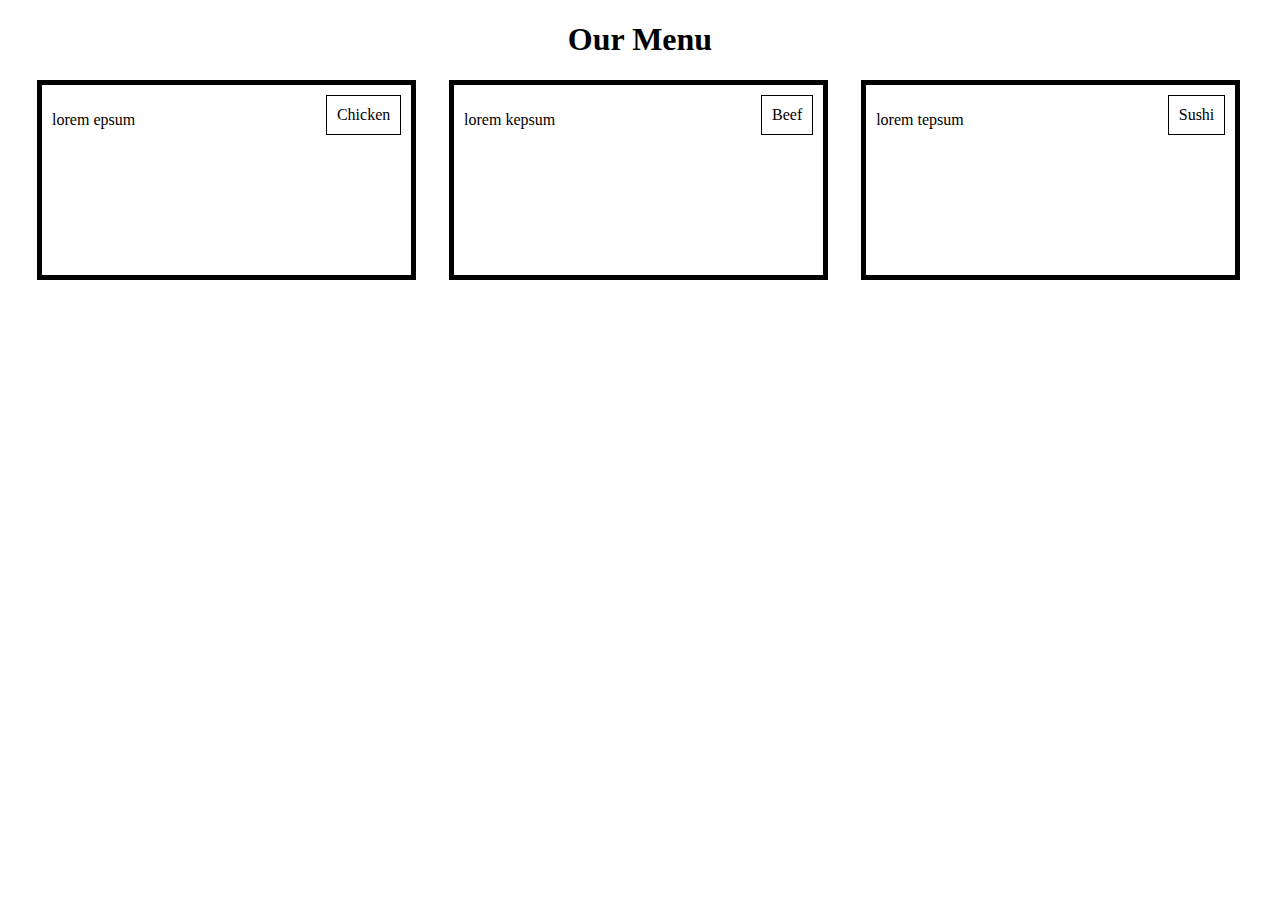
==== index.html @ ce4c3b6a "Create index.html" ====
<!doctype html>
<html>
<head>
  <meta charset="utf-8">
  <meta name="viewport" content="width=device-width, initial-scale=1">
  <title>assignmeant solution for module 2</title>


<style>
	

	div{
		padding: 10px;
		border: 1px solid black;
		margin-right: auto;
		margin-left: auto;

		float: right;
		box-sizing: border-box;
	}

    @media (min-width: 1200px) {
    .box1{
    	float:left;
    	width:30%;
    	height:200px;
    	padding: 10px;
    	border: 5px solid black;
    	margin-right: 1.3%;
    	margin-left: 2.3%;
    	
    }

    .box2{
    	float:left;
    	width:30%;
    	height:200px;
    	padding: 10px;
    	border: 5px solid black;
    	margin-right: 1.3%;
    	margin-left: 1.3%;
    }

    .box3{
    	float:left;
    	width:30%;
    	height:200px;
    	padding: 10px;
    	border: 5px solid black;
    	margin-right: 1.3%;
    	margin-left: 1.3%;
    }

}

@media (min-width: 500px) and (max-width: 1199px) {

	.box5{
		float:left;
    	width:48%;

        
    	border: 1px solid black;
    	
    	
    	margin-bottom:1%;
    	margin-right: 5px;
    	margin-top: 1%;
	}
	.box7{
		float:left;
    	width:97%;

        
    	border: 1px solid black;
    	
    	
    	margin-bottom:1%;
	}




}

@media (max-width: 500px) {
  .col-sd-9{
    float:left;
    border: 1px solid green;
    width:75%;
    margin-bottom:1%;


  }
}




</style>
</head>
<body>
	<h1 style="text-align:center">Our Menu</h1>
	<div class="box1 box5 col-sd-9"><div>Chicken</div>
		<p>lorem epsum</p>
	</div>
	<div class="box2 box5 col-sd-9"><div>Beef</div>
		<p>lorem kepsum</p>
	</div>
	<div class="box3 box7 col-sd-9"><div>Sushi</div>
		<p>lorem tepsum</p>
	</div>
</body>
</html>
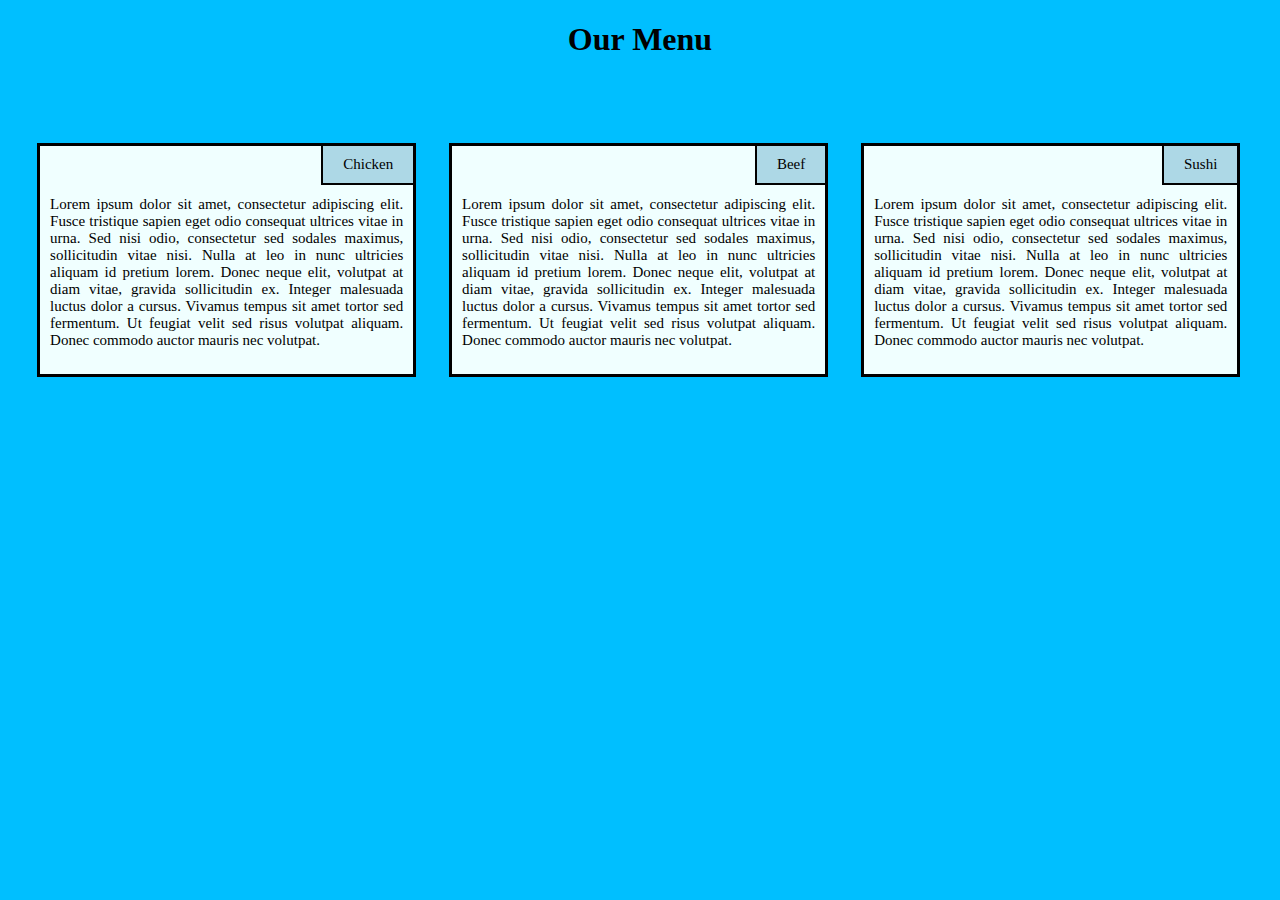
==== commit a99fe7c7: "Update index.html" ====
--- a/index.html
+++ b/index.html
@@ -3,112 +3,22 @@
 <head>
   <meta charset="utf-8">
   <meta name="viewport" content="width=device-width, initial-scale=1">
-  <title>assignmeant solution for module 2</title>
-
-
-<style>
-	
-
-	div{
-		padding: 10px;
-		border: 1px solid black;
-		margin-right: auto;
-		margin-left: auto;
-
-		float: right;
-		box-sizing: border-box;
-	}
-
-    @media (min-width: 1200px) {
-    .box1{
-    	float:left;
-    	width:30%;
-    	height:200px;
-    	padding: 10px;
-    	border: 5px solid black;
-    	margin-right: 1.3%;
-    	margin-left: 2.3%;
-    	
-    }
-
-    .box2{
-    	float:left;
-    	width:30%;
-    	height:200px;
-    	padding: 10px;
-    	border: 5px solid black;
-    	margin-right: 1.3%;
-    	margin-left: 1.3%;
-    }
-
-    .box3{
-    	float:left;
-    	width:30%;
-    	height:200px;
-    	padding: 10px;
-    	border: 5px solid black;
-    	margin-right: 1.3%;
-    	margin-left: 1.3%;
-    }
-
-}
-
-@media (min-width: 500px) and (max-width: 1199px) {
-
-	.box5{
-		float:left;
-    	width:48%;
-
-        
-    	border: 1px solid black;
-    	
-    	
-    	margin-bottom:1%;
-    	margin-right: 5px;
-    	margin-top: 1%;
-	}
-	.box7{
-		float:left;
-    	width:97%;
-
-        
-    	border: 1px solid black;
-    	
-    	
-    	margin-bottom:1%;
-	}
+  <title>assignment solution for module 2</title>
+  <link rel="stylesheet" type="text/css" href="mysty.css">
 
 
 
-
-}
-
-@media (max-width: 500px) {
-  .col-sd-9{
-    float:left;
-    border: 1px solid green;
-    width:75%;
-    margin-bottom:1%;
-
-
-  }
-}
-
-
-
-
-</style>
 </head>
-<body>
-	<h1 style="text-align:center">Our Menu</h1>
+<body class="bcolor">
+	<h1 class="center">Our Menu</h1>
 	<div class="box1 box5 col-sd-9"><div>Chicken</div>
-		<p>lorem epsum</p>
+		<p >Lorem ipsum dolor sit amet, consectetur adipiscing elit. Fusce tristique sapien eget odio consequat ultrices vitae in urna. Sed nisi odio, consectetur sed sodales maximus, sollicitudin vitae nisi. Nulla at leo in nunc ultricies aliquam id pretium lorem. Donec neque elit, volutpat at diam vitae, gravida sollicitudin ex. Integer malesuada luctus dolor a cursus. Vivamus tempus sit amet tortor sed fermentum. Ut feugiat velit sed risus volutpat aliquam. Donec commodo auctor mauris nec volutpat. </p>
 	</div>
 	<div class="box2 box5 col-sd-9"><div>Beef</div>
-		<p>lorem kepsum</p>
+		<p >Lorem ipsum dolor sit amet, consectetur adipiscing elit. Fusce tristique sapien eget odio consequat ultrices vitae in urna. Sed nisi odio, consectetur sed sodales maximus, sollicitudin vitae nisi. Nulla at leo in nunc ultricies aliquam id pretium lorem. Donec neque elit, volutpat at diam vitae, gravida sollicitudin ex. Integer malesuada luctus dolor a cursus. Vivamus tempus sit amet tortor sed fermentum. Ut feugiat velit sed risus volutpat aliquam. Donec commodo auctor mauris nec volutpat. </p>
 	</div>
 	<div class="box3 box7 col-sd-9"><div>Sushi</div>
-		<p>lorem tepsum</p>
+		<p >Lorem ipsum dolor sit amet, consectetur adipiscing elit. Fusce tristique sapien eget odio consequat ultrices vitae in urna. Sed nisi odio, consectetur sed sodales maximus, sollicitudin vitae nisi. Nulla at leo in nunc ultricies aliquam id pretium lorem. Donec neque elit, volutpat at diam vitae, gravida sollicitudin ex. Integer malesuada luctus dolor a cursus. Vivamus tempus sit amet tortor sed fermentum. Ut feugiat velit sed risus volutpat aliquam. Donec commodo auctor mauris nec volutpat. </p>
 	</div>
 </body>
 </html>
--- a/mysty.css
+++ b/mysty.css
@@ -0,0 +1,125 @@
+<style>
+
+	
+	h1{
+
+		font-size:175%;
+
+	}
+
+    .bcolor{
+        background-color: deepskyblue;
+    }
+
+	p{
+		text-align: justify;
+		margin-top: 50px;
+        margin-right: 10px;
+	}
+
+    .center{
+        text-align: center;
+    }
+
+
+
+	div{
+		padding-top:10px;
+        padding-bottom: 10px;
+        padding-left: 20px;
+        padding-right: 20px;
+
+		border: 2px solid black;
+        border-top: 0px;
+        border-right: 0px;
+		margin-right: auto;
+		margin-left: auto;
+		font-size:+0.45;
+		background-color: lightblue;
+
+
+		float: right;
+		box-sizing: border-box;
+	}
+
+    @media (min-width: 992px) {.box1,.box2,.box3
+        {float:left;
+        width:30%;
+        background-color: azure; 
+        padding: 10px;
+        padding-right: 0px;
+        padding-top: 0px;
+        border: 3px solid black;
+    
+        margin-right: 1.3%;
+        font-size: 15px;
+        margin-top: 5%
+    }
+    .box1{
+    	
+    	margin-left: 2.3%;
+    	
+    	
+    }
+
+    .box2{
+    	
+    	margin-left: 1.3%;
+    	
+    }
+
+    .box3{
+    	
+    	margin-left: 1.3%;
+    	
+    }
+
+}
+
+@media (min-width: 768px) and (max-width: 991px) {.box5,.box7{float:left;
+    background-color: azure;
+    border: 3px solid black;
+    margin-bottom:1%;
+    font-size: 15px;
+    padding-right: 0px;
+    padding-top: 0px;
+
+}
+
+	.box5{
+		
+    	width:48%;   	
+    	margin-right: 5px;
+    	margin-top: 1%;
+    	
+	}
+	.box7{
+		
+    	width:97%;
+  	
+	}
+
+
+
+
+}
+
+@media (max-width: 767px) {
+  .col-sd-9{
+    float:left;
+    border: 3px solid black;
+    width:75%;
+    margin-bottom:1%;
+    font-size: 15px;
+    background-color: azure; 
+    padding-right: 0px;
+    padding-top: 0px;
+    
+
+  }
+}
+
+
+
+
+</style>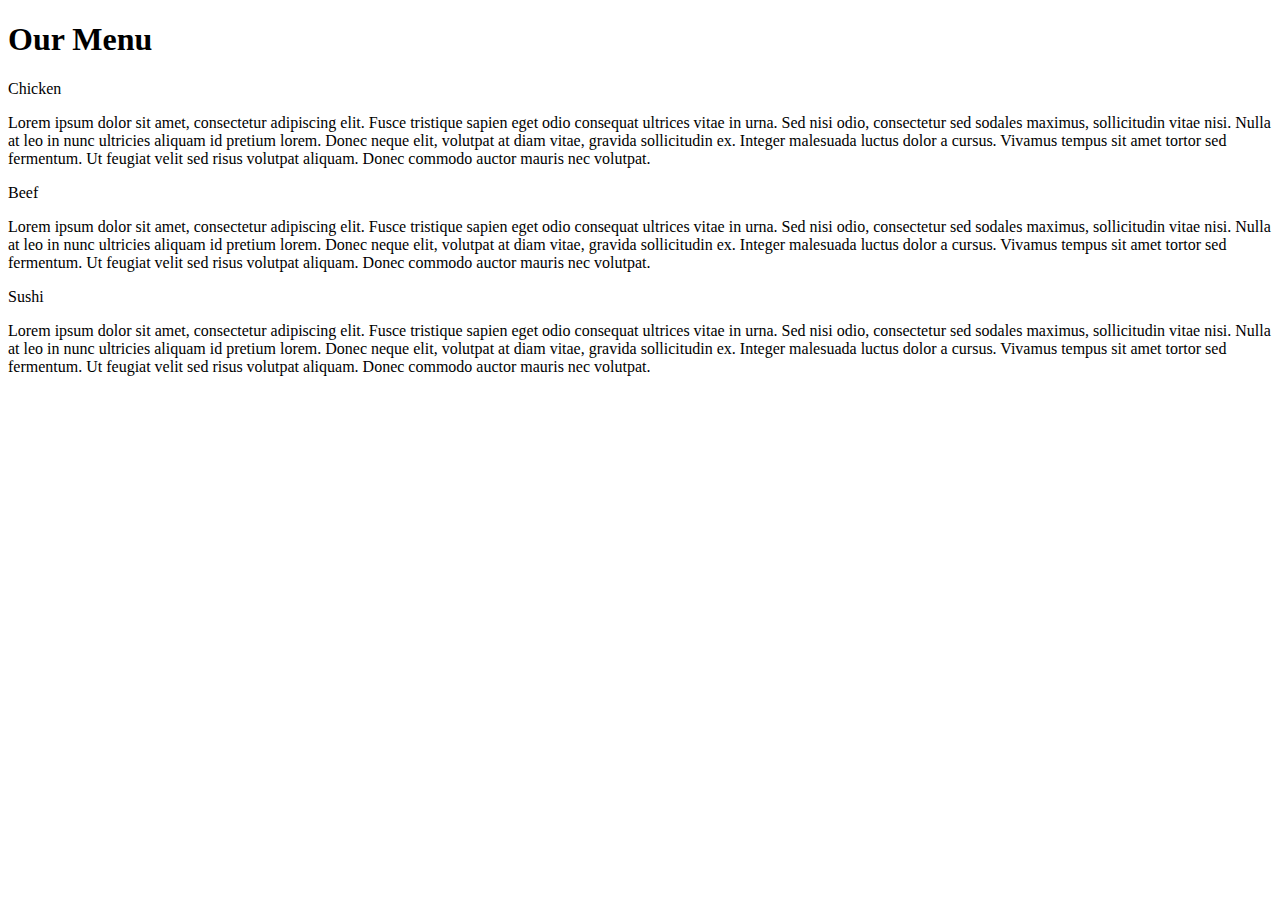
==== commit 489f233f: "Update index.html" ====
--- a/index.html
+++ b/index.html
@@ -4,7 +4,7 @@
   <meta charset="utf-8">
   <meta name="viewport" content="width=device-width, initial-scale=1">
   <title>assignment solution for module 2</title>
-  <link rel="stylesheet" type="text/css" href="mysty.css">
+  <link rel="stylesheet" type="text/css" href="stylesheet/mysty.css">
 
 
 
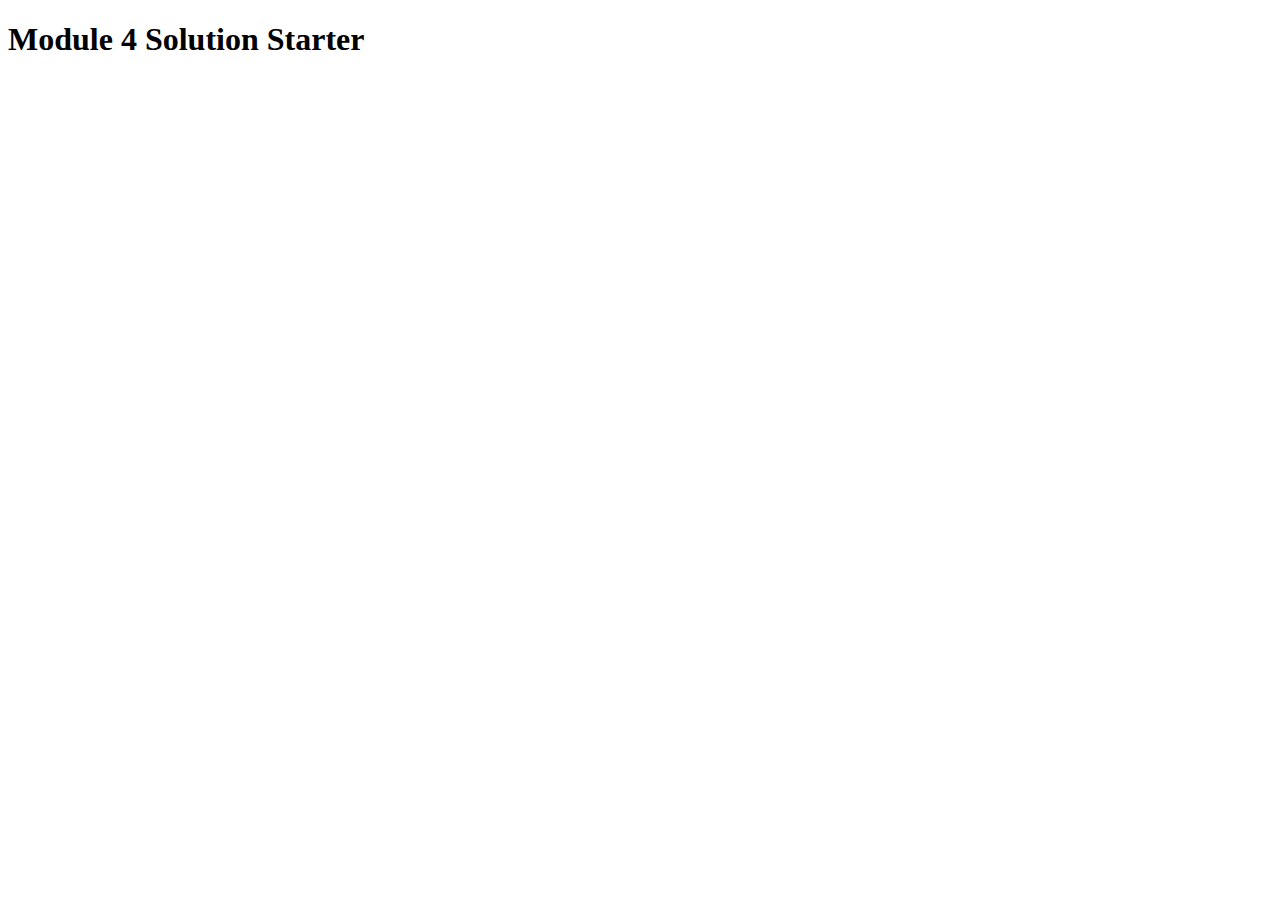
==== commit 7c61c558: "Add files via upload" ====
--- a/index.html
+++ b/index.html
@@ -1,24 +1,13 @@
-<!doctype html>
+<!DOCTYPE html>
 <html>
 <head>
   <meta charset="utf-8">
-  <meta name="viewport" content="width=device-width, initial-scale=1">
-  <title>assignment solution for module 2</title>
-  <link rel="stylesheet" type="text/css" href="stylesheet/mysty.css">
-
-
-
+  <title>Module 4 Solution Starter</title>
+  <script src="SpeakHello.js"></script>
+  <script src="SpeakGoodBye.js"></script>
+  <script src="script.js"></script>
 </head>
-<body class="bcolor">
-	<h1 class="center">Our Menu</h1>
-	<div class="box1 box5 col-sd-9"><div>Chicken</div>
-		<p >Lorem ipsum dolor sit amet, consectetur adipiscing elit. Fusce tristique sapien eget odio consequat ultrices vitae in urna. Sed nisi odio, consectetur sed sodales maximus, sollicitudin vitae nisi. Nulla at leo in nunc ultricies aliquam id pretium lorem. Donec neque elit, volutpat at diam vitae, gravida sollicitudin ex. Integer malesuada luctus dolor a cursus. Vivamus tempus sit amet tortor sed fermentum. Ut feugiat velit sed risus volutpat aliquam. Donec commodo auctor mauris nec volutpat. </p>
-	</div>
-	<div class="box2 box5 col-sd-9"><div>Beef</div>
-		<p >Lorem ipsum dolor sit amet, consectetur adipiscing elit. Fusce tristique sapien eget odio consequat ultrices vitae in urna. Sed nisi odio, consectetur sed sodales maximus, sollicitudin vitae nisi. Nulla at leo in nunc ultricies aliquam id pretium lorem. Donec neque elit, volutpat at diam vitae, gravida sollicitudin ex. Integer malesuada luctus dolor a cursus. Vivamus tempus sit amet tortor sed fermentum. Ut feugiat velit sed risus volutpat aliquam. Donec commodo auctor mauris nec volutpat. </p>
-	</div>
-	<div class="box3 box7 col-sd-9"><div>Sushi</div>
-		<p >Lorem ipsum dolor sit amet, consectetur adipiscing elit. Fusce tristique sapien eget odio consequat ultrices vitae in urna. Sed nisi odio, consectetur sed sodales maximus, sollicitudin vitae nisi. Nulla at leo in nunc ultricies aliquam id pretium lorem. Donec neque elit, volutpat at diam vitae, gravida sollicitudin ex. Integer malesuada luctus dolor a cursus. Vivamus tempus sit amet tortor sed fermentum. Ut feugiat velit sed risus volutpat aliquam. Donec commodo auctor mauris nec volutpat. </p>
-	</div>
+<body>
+  <h1>Module 4 Solution Starter</h1>
 </body>
 </html>
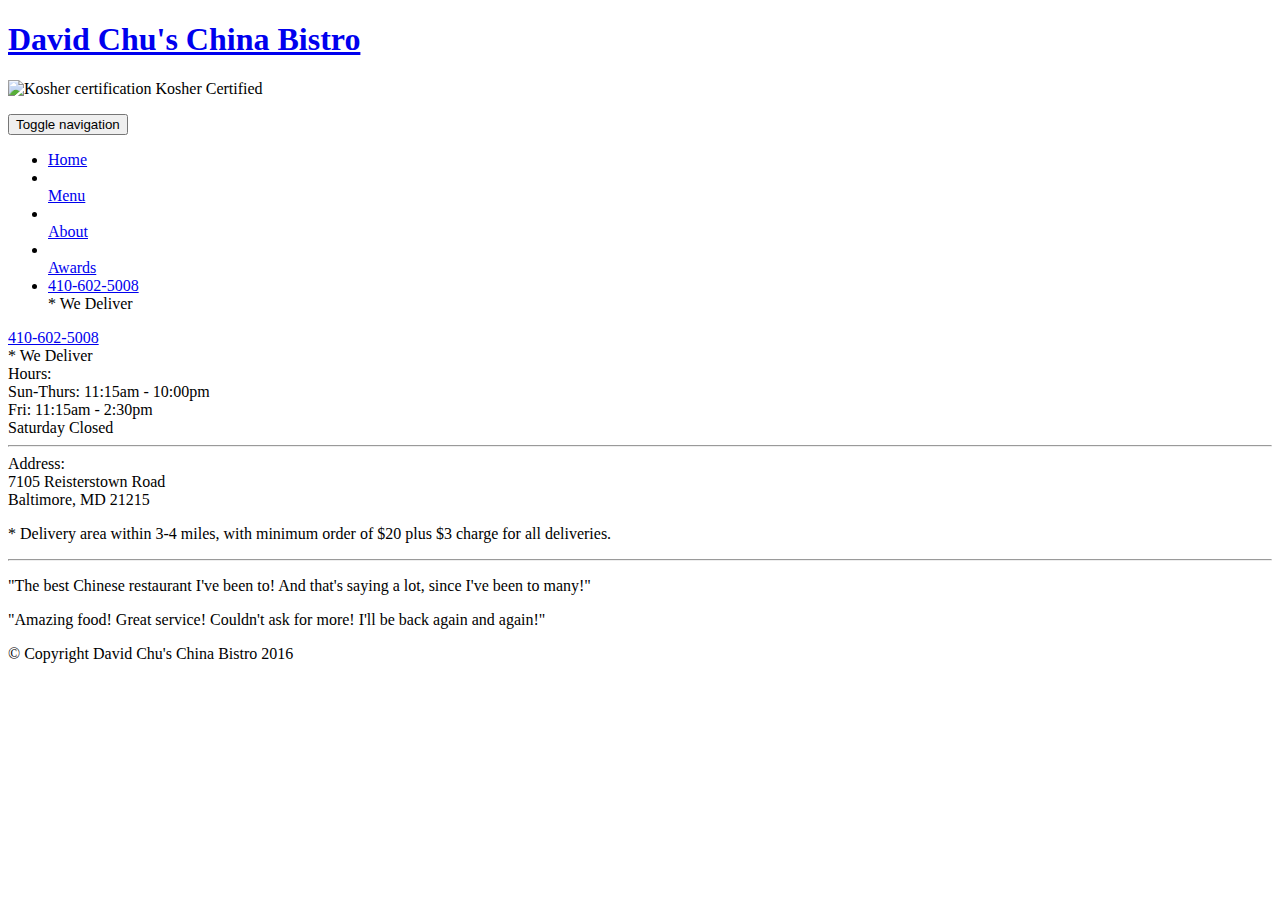
==== commit 4317dd6f: "Add files via upload" ====
--- a/index.html
+++ b/index.html
@@ -1,13 +1,108 @@
-<!DOCTYPE html>
-<html>
-<head>
-  <meta charset="utf-8">
-  <title>Module 4 Solution Starter</title>
-  <script src="SpeakHello.js"></script>
-  <script src="SpeakGoodBye.js"></script>
-  <script src="script.js"></script>
-</head>
+<!doctype html>
+<html lang="en">
+  <head>
+    <meta charset="utf-8">
+    <meta http-equiv="X-UA-Compatible" content="IE=edge">
+    <meta name="viewport" content="width=device-width, initial-scale=1">
+    <title>David Chu's China Bistro</title>
+    <link rel="stylesheet" href="css/bootstrap.min.css">
+    <link rel="stylesheet" href="css/styles.css">
+    <link href='https://fonts.googleapis.com/css?family=Oxygen:400,300,700' rel='stylesheet' type='text/css'>
+    <link href='https://fonts.googleapis.com/css?family=Lora' rel='stylesheet' type='text/css'>
+  </head>
 <body>
-  <h1>Module 4 Solution Starter</h1>
+  <header>
+    <nav id="header-nav" class="navbar navbar-default">
+      <div class="container">
+        <div class="navbar-header">
+          <a href="index.html" class="pull-left visible-md visible-lg">
+            <div id="logo-img" alt="Logo image"></div>
+          </a>
+
+          <div class="navbar-brand">
+            <a href="index.html"><h1>David Chu's China Bistro</h1></a>
+            <p>
+              <img src="images/star-k-logo.png" alt="Kosher certification">
+              <span>Kosher Certified</span>
+            </p>
+          </div>
+
+          <button id="navbarToggle" type="button" class="navbar-toggle collapsed" data-toggle="collapse" data-target="#collapsable-nav" aria-expanded="false">
+            <span class="sr-only">Toggle navigation</span>
+            <span class="icon-bar"></span>
+            <span class="icon-bar"></span>
+            <span class="icon-bar"></span>
+          </button>
+        </div>
+        
+        <div id="collapsable-nav" class="collapse navbar-collapse">
+           <ul id="nav-list" class="nav navbar-nav navbar-right">
+            <li id="navHomeButton" class="visible-xs active">
+              <a href="index.html">
+                <span class="glyphicon glyphicon-home"></span> Home</a>
+            </li>
+            <li id="navMenuButton">
+              <a href="#" onclick="$dc.loadMenuCategories();">
+                <span class="glyphicon glyphicon-cutlery"></span><br class="hidden-xs"> Menu</a>
+            </li>
+            <li>
+              <a href="#">
+                <span class="glyphicon glyphicon-info-sign"></span><br class="hidden-xs"> About</a>
+            </li>
+            <li>
+              <a href="#">
+                <span class="glyphicon glyphicon-certificate"></span><br class="hidden-xs"> Awards</a>
+            </li>
+            <li id="phone" class="hidden-xs">
+              <a href="tel:410-602-5008">
+                <span>410-602-5008</span></a><div>* We Deliver</div>
+            </li>
+          </ul><!-- #nav-list -->
+        </div><!-- .collapse .navbar-collapse -->
+      </div><!-- .container -->
+    </nav><!-- #header-nav -->
+  </header>
+
+  <div id="call-btn" class="visible-xs">
+    <a class="btn" href="tel:410-602-5008">
+    <span class="glyphicon glyphicon-earphone"></span>
+    410-602-5008
+    </a>
+  </div>
+  <div id="xs-deliver" class="text-center visible-xs">* We Deliver</div>
+
+  <div id="main-content" class="container"></div>
+
+  <footer class="panel-footer">
+    <div class="container">
+      <div class="row">
+        <section id="hours" class="col-sm-4">
+          <span>Hours:</span><br>
+          Sun-Thurs: 11:15am - 10:00pm<br>
+          Fri: 11:15am - 2:30pm<br>
+          Saturday Closed
+          <hr class="visible-xs">
+        </section>
+        <section id="address" class="col-sm-4">
+          <span>Address:</span><br>
+          7105 Reisterstown Road<br>
+          Baltimore, MD 21215
+          <p>* Delivery area within 3-4 miles, with minimum order of $20 plus $3 charge for all deliveries.</p>
+          <hr class="visible-xs">
+        </section>
+        <section id="testimonials" class="col-sm-4">
+          <p>"The best Chinese restaurant I've been to! And that's saying a lot, since I've been to many!"</p>
+          <p>"Amazing food! Great service! Couldn't ask for more! I'll be back again and again!"</p>
+        </section>
+      </div>
+      <div class="text-center">&copy; Copyright David Chu's China Bistro 2016</div>
+    </div>
+  </footer>
+
+  <!-- jQuery (Bootstrap JS plugins depend on it) -->
+  <script src="JS/jquery-2.1.4.min.js"></script>
+  <script src="JS/bootstrap.min.js"></script>
+  <script src="JS/ajax-utils.js"></script>
+  <script src="JS/script.js"></script>
 </body>
 </html>
